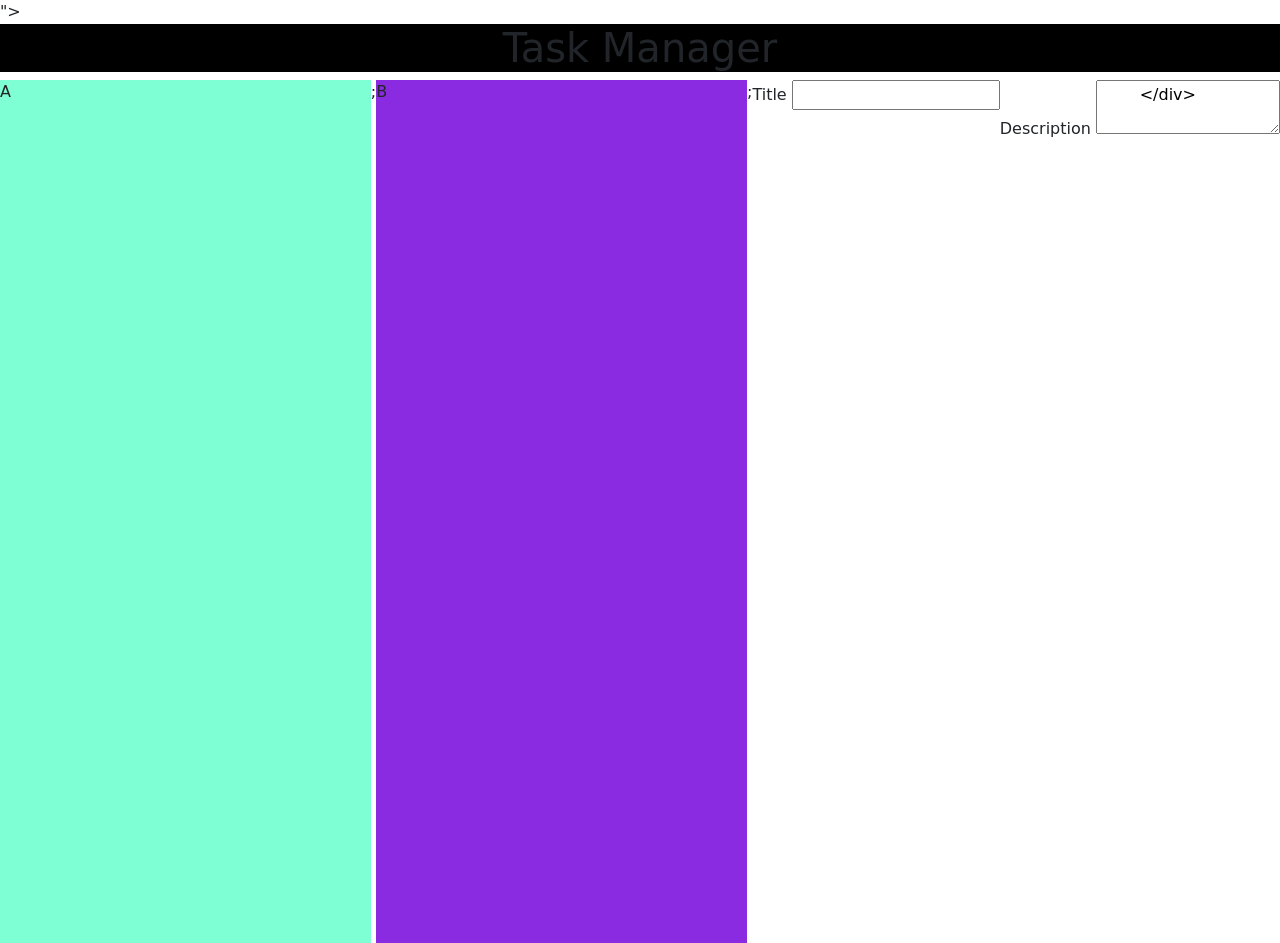
==== index.html @ c4837a6c "106 session 3" ====
<!DOCTYPE html>
<html lang="en">
<head>
    <meta charset="UTF-8">
    <meta name="viewport" content="width=device-width, initial-scale=1.0">
    <title>My Simple Webpage</title>
    <link href="./styles/app.css" rel="stylesheet">
    <link href="https://cdn.jsdelivr.net/npm/bootstrap@5.3.2/dist/css/bootstrap.min.css" rel="stylesheet" integrity="sha384-T3c6CoIi6uLrA9TneNEoa7RxnatzjcDSCmG1MXxSR1GAsXEV/Dwwykc2MPK8M2HN" crossorigin="anonymous">">

</head>

<body>
    <h1>Task Manager</h1>
    <Main>
        <section id="list">A</section>;
        <section id="form">B</section>;
    
    <div class="mb-3">
        <label class="form-label">Title</label>
        <input type="text" name="form control" id="txtTitle">
        </div>

    <div class="mb-3">
        <label class="form-label">Description</label>
        <textarea row="3" name="form control" id="txtDescription">
        </div>

    <div class="mb-3">
        <label class="form-label">Color</label>
        <input type="color" name="form control" id="selColor">
        </div>

    <div class="mb-3">
        <label class="form-label">Start Date</label>
        <input type="text" name="form control" id="txtStatDate">
        </div>

    <div class="mb-3">
        <label class="form-label">Status</label>
        <input type="text" name="form control" id="txtStatus">
        </div>

    <div class="mb-3">
        <label class="form-label">Budget</label>
        <input type="text" name="form control" id="txtBudget">
        </div>

        
    </Main>



    





    <script src="./scripts/appServer.js"></script>
</body>
</html>

<!-- Emmet abbreviation 
# :in ->
---- styles/app.css ----
html, body{
    margin:0%
}
h1 {
    color: azure;
    background-color: black;
    text-align: center;
    margin: 0;
}

main {
    display: flex;
    height: calc(100vh - 37px);
}

#list {
    background-color: aquamarine;
    flex: 2;
}
#form {
    background-color: blueviolet;
    flex: 2;
}
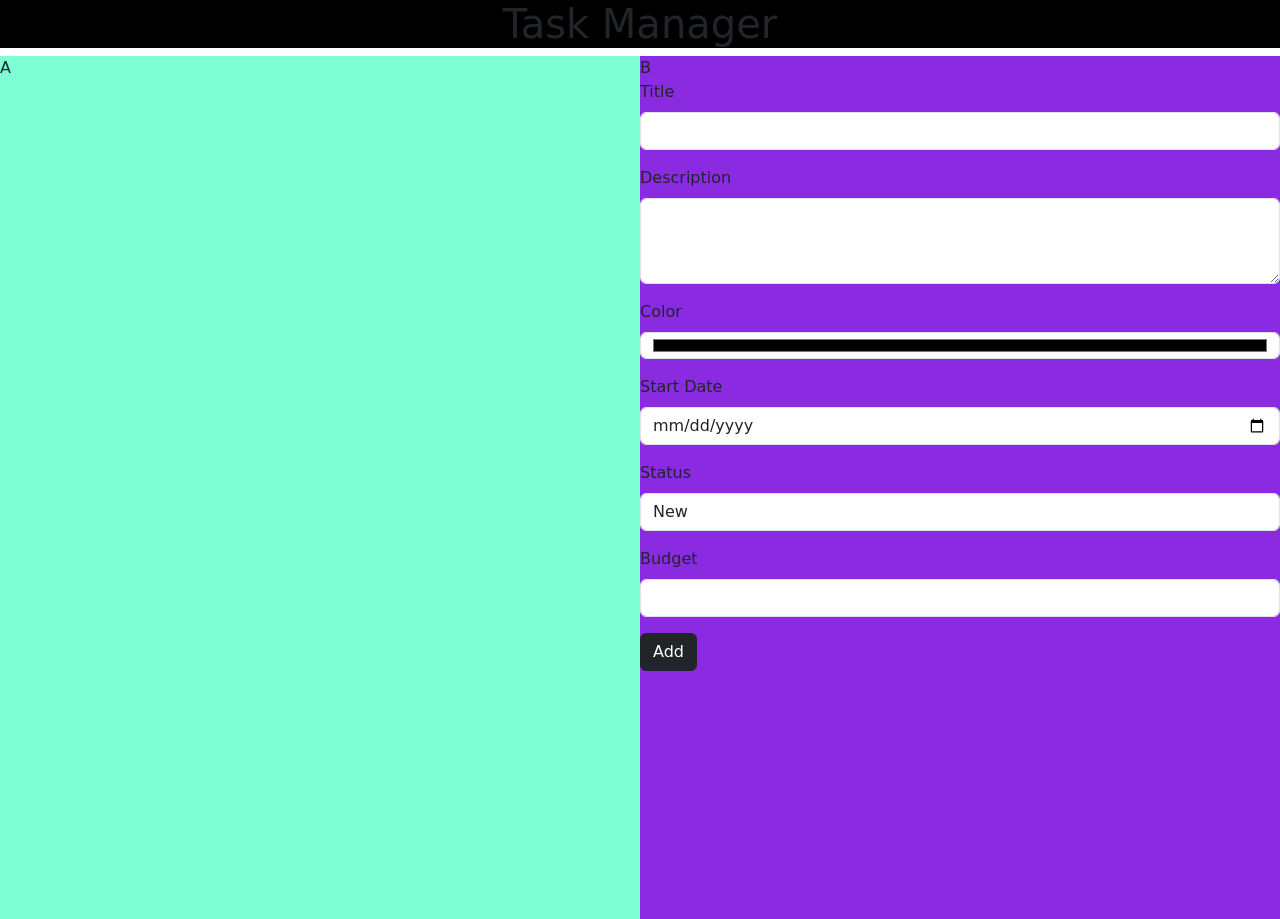
==== commit e554bd4a: "106_4" ====
--- a/index.html
+++ b/index.html
@@ -1,64 +1,75 @@
 <!DOCTYPE html>
 <html lang="en">
+
 <head>
     <meta charset="UTF-8">
     <meta name="viewport" content="width=device-width, initial-scale=1.0">
     <title>My Simple Webpage</title>
     <link href="./styles/app.css" rel="stylesheet">
-    <link href="https://cdn.jsdelivr.net/npm/bootstrap@5.3.2/dist/css/bootstrap.min.css" rel="stylesheet" integrity="sha384-T3c6CoIi6uLrA9TneNEoa7RxnatzjcDSCmG1MXxSR1GAsXEV/Dwwykc2MPK8M2HN" crossorigin="anonymous">">
-
+    <link href="https://cdn.jsdelivr.net/npm/bootstrap@5.3.2/dist/css/bootstrap.min.css" rel="stylesheet"
+        integrity="sha384-T3c6CoIi6uLrA9TneNEoa7RxnatzjcDSCmG1MXxSR1GAsXEV/Dwwykc2MPK8M2HN" crossorigin="anonymous">
 </head>
 
 <body>
     <h1>Task Manager</h1>
-    <Main>
-        <section id="list">A</section>;
-        <section id="form">B</section>;
+    <main>
+        <section id="list">A</section>
+        <section id="form">B
+            <div class="mb-3">
+                <label class="form-label">Title</label>
+                <input type="text" class="form-control" id="txtTitle">
+            </div>
+
+            <div class="mb-3">
+                <label class="form-label">Description</label>
+                <textarea rows="3" class="form-control" id="txtDescription"></textarea>
+            </div>
+
+            <div class="mb-3">
+                <label class="form-label">Color</label>
+                <input type="color" class="form-control" id="selColor">
+            </div>
+
+            <div class="mb-3">
+                <label class="form-label">Start Date</label>
+                <input type="date" class="form-control" id="txtselDate">
+            </div>
+
+            <div class="mb-3">
+                <label class="form-label">Status</label>
+                <select class="form-control" id="selStatus">
+                    <option>New</option>
+                    <option>In Progress</option>
+                    <option>Completed</option>
+                    <option>Cancelled</option>
+                </select>
+            </div>
+
+            <div class="mb-3">
+                <label class="form-label">Budget</label>
+                <input type="number" class="form-control" id="txtBudget">
+            </div>
+            <div>
+                <button class="btn btn-dark" id="btnAdd">Add</button>
+            </div>
+        </section>
+    </main>
+    <script src="./scripts/task.js"></script>
+    <script src="./scripts/appServer.js"></script>
+    <script src="./scripts/app.js"></script>
+    <script src="https://code.jquery.com/jquery-3.7.1.min.js"></script>
     
-    <div class="mb-3">
-        <label class="form-label">Title</label>
-        <input type="text" name="form control" id="txtTitle">
-        </div>
+    <!-- Ensure DOM is fully loaded before executing the initialization code -->
+    <script>
+        $(document).ready(function () {
+            init();
+        });
+    </script>
+</body>
 
-    <div class="mb-3">
-        <label class="form-label">Description</label>
-        <textarea row="3" name="form control" id="txtDescription">
-        </div>
-
-    <div class="mb-3">
-        <label class="form-label">Color</label>
-        <input type="color" name="form control" id="selColor">
-        </div>
-
-    <div class="mb-3">
-        <label class="form-label">Start Date</label>
-        <input type="text" name="form control" id="txtStatDate">
-        </div>
-
-    <div class="mb-3">
-        <label class="form-label">Status</label>
-        <input type="text" name="form control" id="txtStatus">
-        </div>
-
-    <div class="mb-3">
-        <label class="form-label">Budget</label>
-        <input type="text" name="form control" id="txtBudget">
-        </div>
-
-        
-    </Main>
-
-
-
-    
-
-
-
-
-
-    <script src="./scripts/appServer.js"></script>
-</body>
 </html>
 
 <!-- Emmet abbreviation 
-# :in ->      +# id
+. class
+-->      
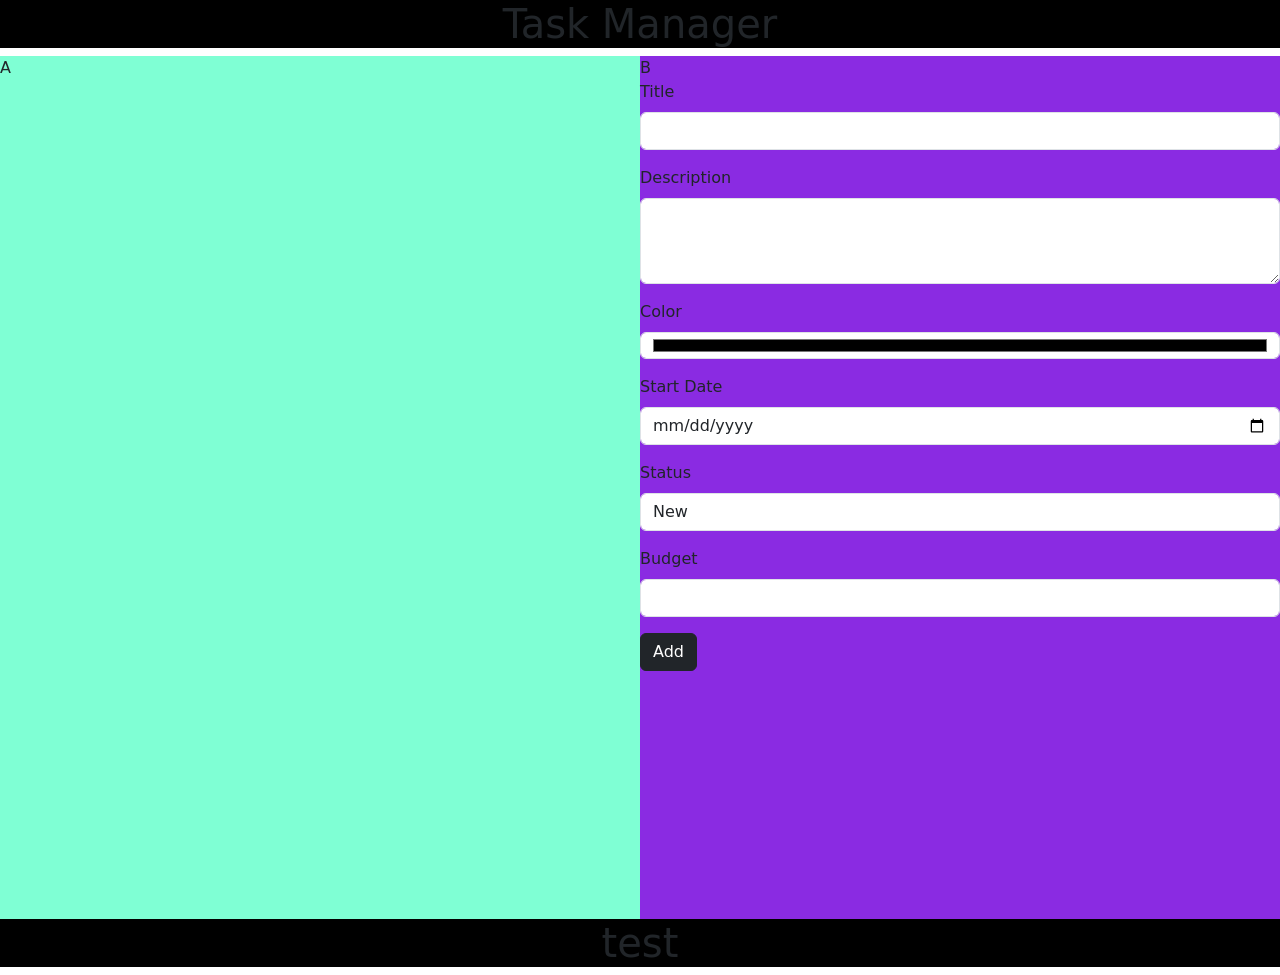
==== commit 3f3d31a4: "106_5" ====
--- a/index.html
+++ b/index.html
@@ -66,7 +66,7 @@
         });
     </script>
 </body>
-
+<h1>test</h1>
 </html>
 
 <!-- Emmet abbreviation 
